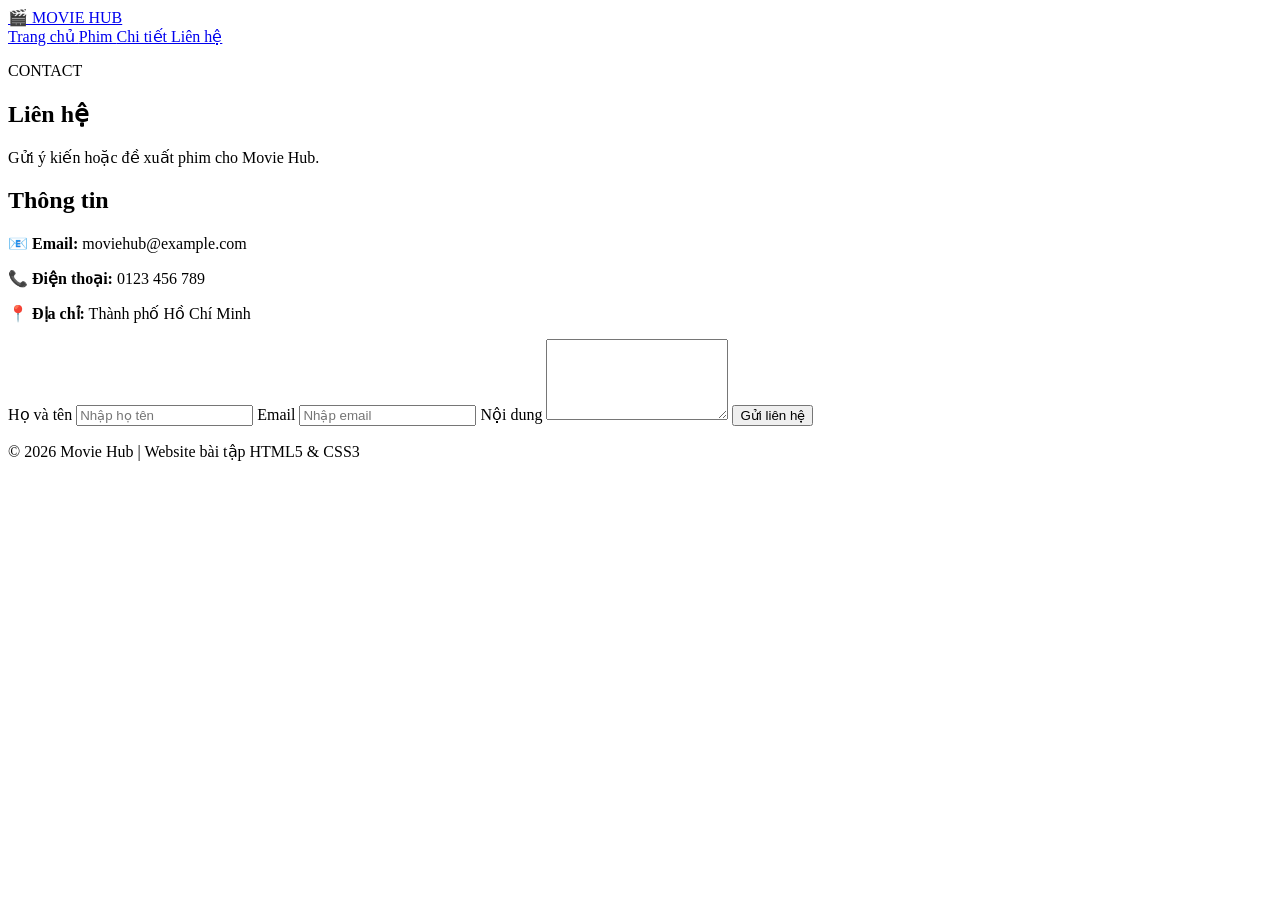
==== contact.html @ 34d20239 "Create contact.html" ====
<!DOCTYPE html>
<html lang="vi">

<head>

    <meta charset="UTF-8">

    <meta name="viewport"
          content="width=device-width, initial-scale=1.0">

    <title>Movie Hub - Liên hệ</title>

    <link rel="stylesheet"
          href="css/style.css">

</head>

<body>

<header>

    <nav class="navbar">

        <a class="logo" href="index.html">
            🎬 MOVIE HUB
        </a>

        <div class="nav-links">

            <a href="index.html">
                Trang chủ
            </a>

            <a href="movies.html">
                Phim
            </a>

            <a href="detail.html">
                Chi tiết
            </a>

            <a class="active" href="contact.html">
                Liên hệ
            </a>

        </div>

    </nav>

</header>


<main class="page">

    <section class="page-heading">

        <p class="tag">
            CONTACT
        </p>

        <h1>
            Liên hệ
        </h1>

        <p>
            Gửi ý kiến hoặc đề xuất phim cho Movie Hub.
        </p>

    </section>


    <section class="contact-layout">

        <div class="content-box">

            <h2>
                Thông tin
            </h2>

            <p>
                <strong>📧 Email:</strong>
                moviehub@example.com
            </p>

            <p>
                <strong>📞 Điện thoại:</strong>
                0123 456 789
            </p>

            <p>
                <strong>📍 Địa chỉ:</strong>
                Thành phố Hồ Chí Minh
            </p>

        </div>


        <form class="contact-form">

            <label>
                Họ và tên

                <input
                    type="text"
                    placeholder="Nhập họ tên">
            </label>


            <label>
                Email

                <input
                    type="email"
                    placeholder="Nhập email">
            </label>


            <label>
                Nội dung

                <textarea
                    rows="5"
                    placeholder="Nhập nội dung">
                </textarea>

            </label>


            <button
                class="btn"
                type="submit">

                Gửi liên hệ

            </button>

        </form>

    </section>

</main>


<footer>

    <p>
        © 2026 Movie Hub | Website bài tập HTML5 & CSS3
    </p>

</footer>

</body>
</html>
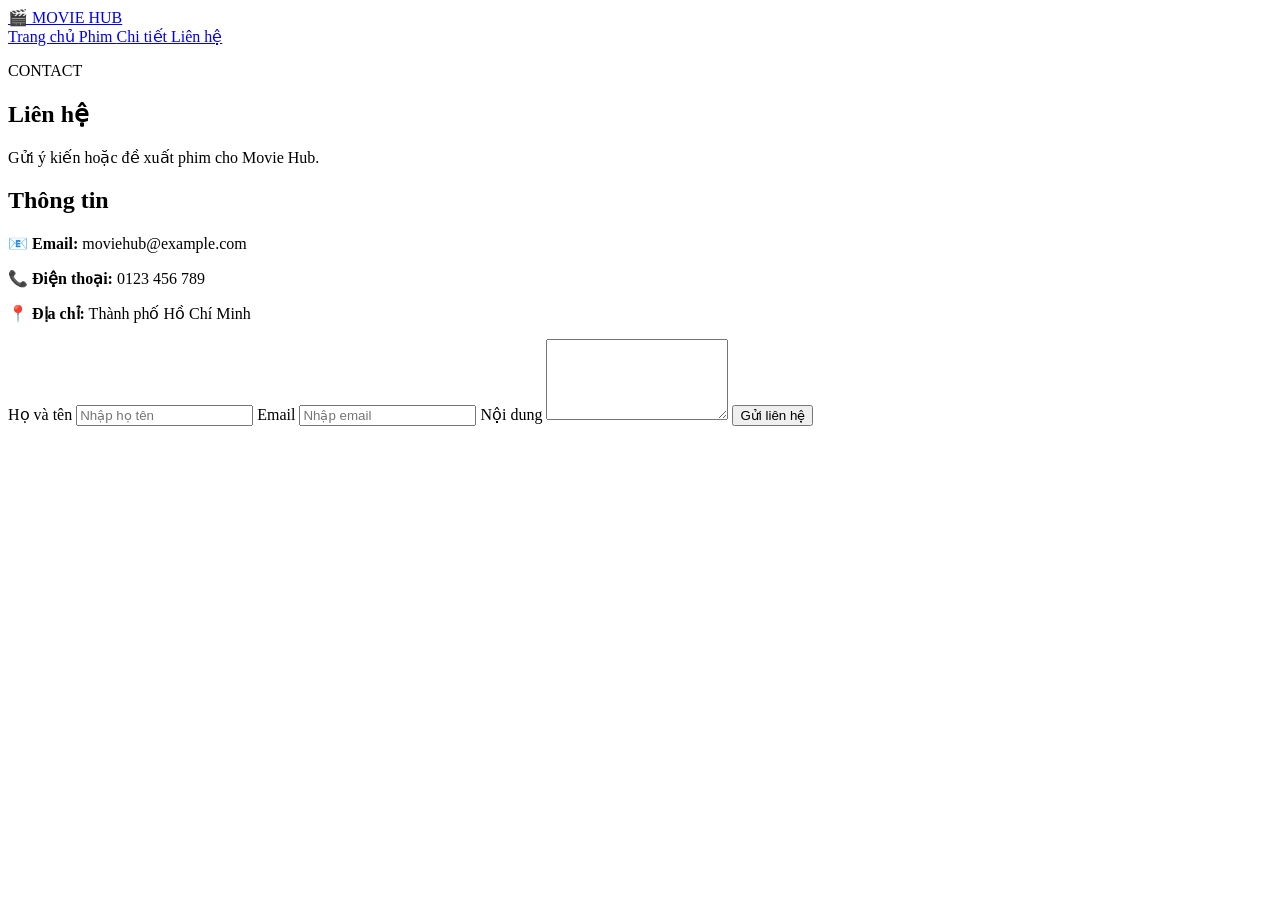
==== commit 8f54fb7b: "Update contact.html" ====
--- a/contact.html
+++ b/contact.html
@@ -140,14 +140,5 @@
 
 </main>
 
-
-<footer>
-
-    <p>
-        © 2026 Movie Hub | Website bài tập HTML5 & CSS3
-    </p>
-
-</footer>
-
 </body>
 </html>
